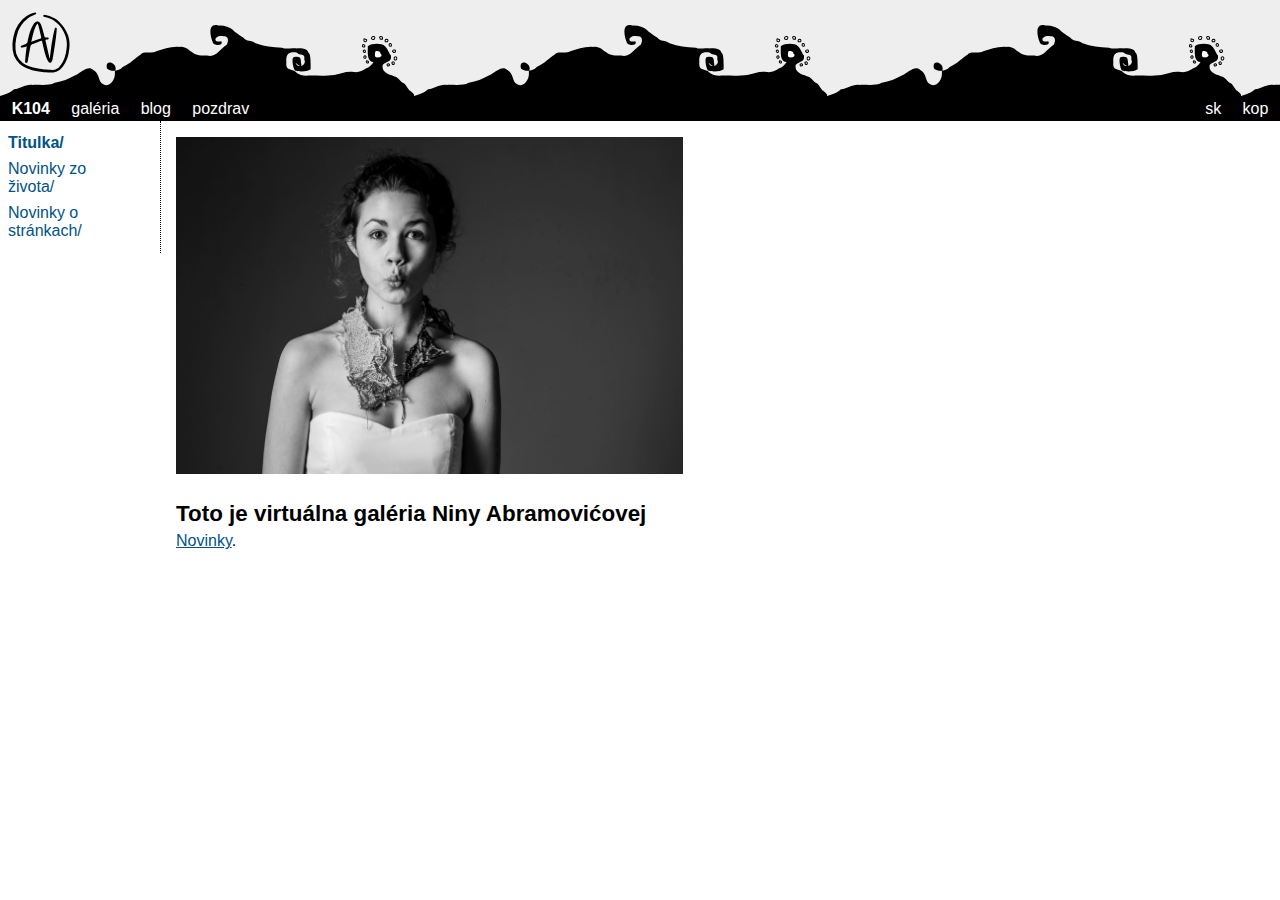
==== index.htm @ 50981935 "aa" ====
<!DOCTYPE html>
<html lang="sk" dir="ltr">
<head>
<meta http-equiv="content-type" content="text/html; charset=UTF-8">
	<meta charset="utf-8">
	<title>N.A.</title>
	<link rel="stylesheet" type="text/css" href="./style.css">
	<link rel="icon" href="obr/NA.svg" type="image/gif" sizes="16x16">	
	<link rel="shortcut icon" href="obr/NA.svg" type="image/gif" sizes="16x16">	
</head>

<!--<body><div id="header">-->
<body><div id="header">
<body>
	<a id='headerLogo' href="./index.htm"><img src="obr/NA_okraj10px.svg" alt="NA" height='85px'></a>
	<!--<span class="hidden"> - </span>-->
	<!--<span id="headerSubtitle">stranky osoby</span> -->
</div>
<!--</div>-->
<hr class="hidden">
<div id="menu">
	<a href="./index.htm"><b>K104</b></a>
	<a href="./galeria/galeria1.htm">galéria</a>
	<a href="../blog/blog.htm">blog</a>
	<a href="./pozdrav.htm">pozdrav</a>
	<span class="right">
		<a href="index.htm">sk</a>
		<a href="index.htm">kop</a>
	</span>
</div>
<div id="content">
<div id="nav">
	<ul>
	<li><a href="./index.htm"><b>Titulka/</b></a></li>
	<li><a href="./novinky/novinky1.htm">Novinky zo života/</a></li>
	<li><a href="./novinky/novinky2.htm">Novinky o stránkach/</a></li>
	</ul>
</div>
<hr class="hidden">
<div id="main">


<img src="./obr/nina2.jpg" class="img_maly2" style="width:100%">
<h1>Toto je virtuálna galéria Niny Abramovićovej</h1>
<!--<p class='inicialka'>Toto je moja virtuálna galéria.</p>-->

<p> <a href="./novinky/novinky1.htm">Novinky</a>. </p>

</div>

</div>


</body></html>
---- style.css ----
html {
	overflow-y: scroll;
}

body {
	background-color: #fff;
	color: #000;
	font-family: sans-serif;
	padding: 0;
	margin: 0;
}

pre, code {
	margin: 0;
}

a {
	color: #005386;
}

#header a, #nav a, #menu a {
	text-decoration: none;
}

#nav a:hover {
	background-color: #ddd;
	<!--background-color: #fff;-->
}

#menu {
	clear: both;
	color: #069;
	overflow: hidden;
	background-color: #000;
	padding: .2em;
	border-top: 0px solid #ccc;
	border-bottom: 0px solid #069;
	position: sticky;
	top: 0;
}

#nav {
	position: sticky;
	top: 1.55em;
}

#menu a {
	padding: 0.5ex 1ex;
	color: #fff;
}

#menu a:hover {
	background-color: #069;
}

#header {
	background-color: #eee;
	background-image: url("obr/cmaranica22.svg");
	background-repeat: repeat-x;
	background-position: 0px 00px;
	clear: both;
	color: #555;
	font-size: 1.78em;
	/* padding: top right bottom left */
	padding: 0px 0.0ex 05px 0.0em;
}

#headerLink {
	color: #17a;
	margin-left: 5px;
}

h1 {
	margin: 1em 1ex 0.5ex 0;
	font-size: 1.4em;
}

h2 {
	margin: 1em 1ex 0.5ex 0;
	font-size: 1.3em;
}

h3 {
	margin: 1em 1ex 0.5ex 0;
	font-size: 1.0em;
}

h4 {
	margin: 1em 1ex 0.5ex 0;
	font-size: 0.9em;
}

#headerSubtitle {
	font-size: 0.75em;
	font-style: italic;
	margin-left: 1em;
}
#headerLogo {
	/* padding: top right bottom left */
	padding: 00px 00px 00px 00px;
}

#content {
	clear: both;
	margin: 0;
	padding: 0;
	/*background-color: #fff;
	overflow: hidden;*/
}

#nav {
	/*background-color: #fff;*/
	float: left;
	margin: 0 1px 0 0;
	padding: .5em 0;
	/*border-right: 1px dotted #aaa;*/
	border-right: 1px dotted;
	width: 160px;
	/*max-width: 200px;*/
	overflow-x: hidden;
	/*overflow-y: scroll;*/
}

#nav ul {
	margin: 0;
	padding: 0;
}

#nav li {
	list-style: none;
	padding: 0;
	margin: 0;
}

#nav li ul {
	padding-left: 0.6em !important;
}

#nav li a {
	display: block;
	margin: 0;
	padding: 0.5ex 2em 0.5ex .5em;
}

#main {
	margin: 0 0 0 160px;
	max-width: 75em;
	/*max-width: 1000px;*/
	padding: 1.0em;
	border-left: 0px solid #000;
}


.left {
	float: left;
	margin: 0;
	padding: 0;
}

.right {
	float: right;
	margin: 0;
	padding: 0;
}

.hidden {
	display: none;
}

.inicialka {
}
p.inicialka::first-letter {
	font-size: 161%;
}


p {
	width: 100%;
	min-width: 160px;
	/*max-width: 600px;*/
	margin: 0 1px 0 0;
	padding: 0 0;
	/*border-left: 1px solid #000;*/
}
p.hovno:first-letter {
	font-size: 200%;
}


header_obr {
	/*float: left;*/
	float: left;
	height: 20%;
	background-color: #f00;
	background-image: url("obr/cmaranica2.svg");
	/*
	background-image: url("obr/cmaranica2.svg");
	max-width: 400pt;
	min-width: 200pt;
	border-bottom: 1px solid #000;
	width: 80pt;
	*/
	padding: 0 0;
}


/*
img {
	display:block;
}
*/
.img_maly1 {
	max-width: 40ex;
	min-width: 30ex;
}
.img_maly2 {
	max-width: 60ex;
	min-width: 30ex;
}
.img_stredny {
	max-width: 80ex;
	min-width: 40ex;
}
.img2 {
	width: 50%;
	max-width: 800px;
	min-width: 300px;
}








<!-- RESPONSIVE IMAGE GRID -->


* {
  box-sizing: border-box;
}


.row {
  display: flex;
  flex-wrap: wrap;
  padding: 0 0px;
}

.stlpec {
  flex: 49%;
  /*max-width: 600px;*/
  max-width: 49%;
  padding: 0 0px;
  border-top: 0px solid;
  border-left: 0px solid;
  border-right: 0px solid;
  border-bottom: 0px solid;
  /* padding: top right bottom left */
  padding: 00px 00px 00px 0ex;
}

.stlpec img {
  margin-top: 0px;
  vertical-align: middle;
  /* padding: top right bottom left */
  padding: 00px 00px 00px 0ex;
}

.stlpec p {
  margin-top: 0px;
  vertical-align: middle;
  /* padding: top right bottom left */
  padding: 00px 00px 00px 0ex;
}
.stlpec p:last-child {
	padding-bottom: 0.8ex;
}

.policko {
	border-top: 0px solid;
	border-left: 0px solid;
	border-right: -0px solid;
	border-bottom: -0px solid;
	/* padding: top right bottom left */
	padding: 0 0px;
}
.policko p {
  margin-top: 0px;
  /* padding: top right bottom left */
  padding: 00px 1em 00px .5ex;
}
.policko img {
	min-width: 30ex;
}

.policko_nadpis {
	width: 100%;
	/* padding: top right bottom left */
	padding: 0 0px;
}


@media screen and (max-width: 900px) {
  .stlpec {
    flex: 100%;
    max-width: 600px;
  }
}
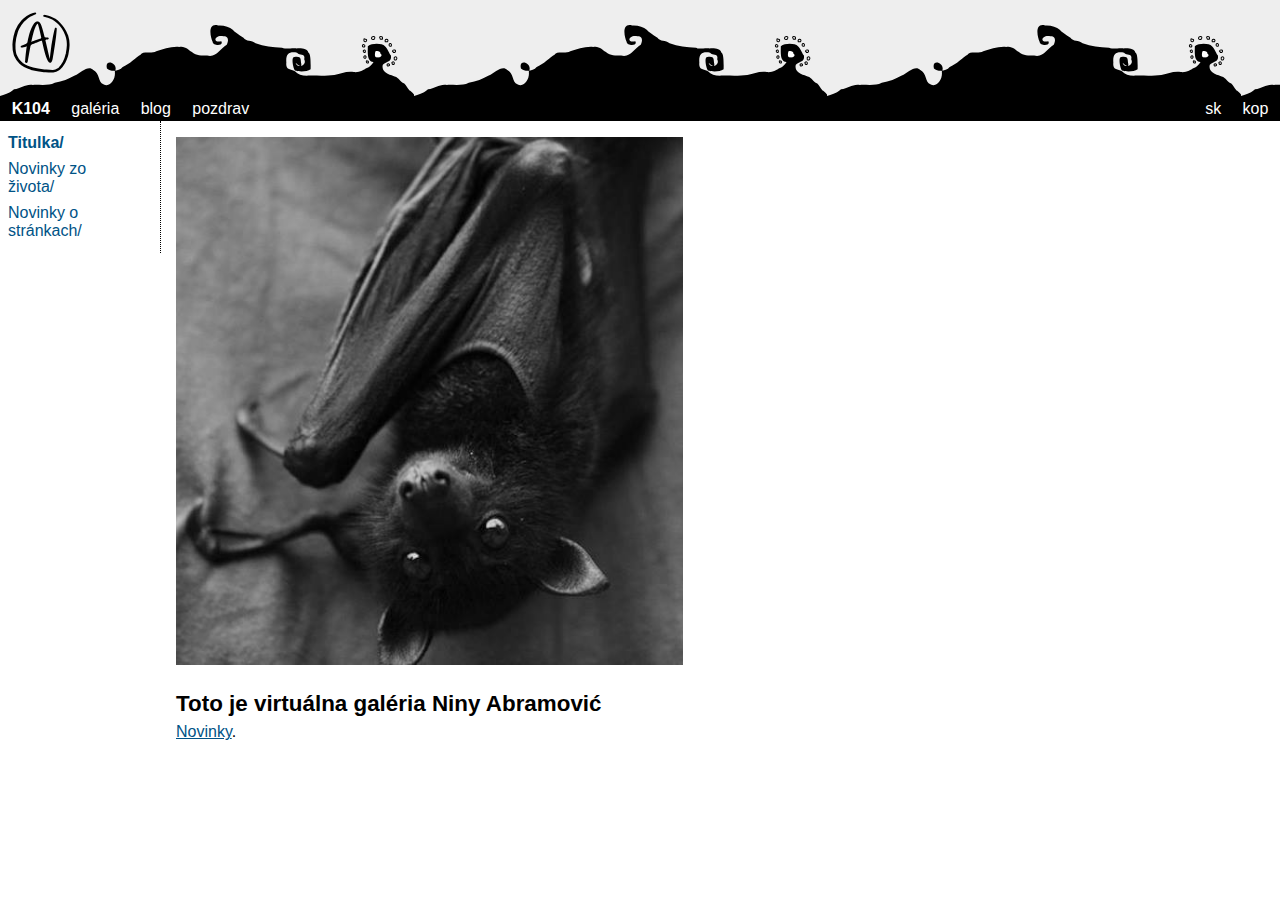
==== commit fcbc851b: "aa" ====
--- a/index.htm
+++ b/index.htm
@@ -41,7 +41,7 @@
 
 
 <img src="./obr/nina2.jpg" class="img_maly2" style="width:100%">
-<h1>Toto je virtuálna galéria Niny Abramovićovej</h1>
+<h1>Toto je virtuálna galéria Niny Abramović</h1>
 <!--<p class='inicialka'>Toto je moja virtuálna galéria.</p>-->
 
 <p> <a href="./novinky/novinky1.htm">Novinky</a>. </p>
